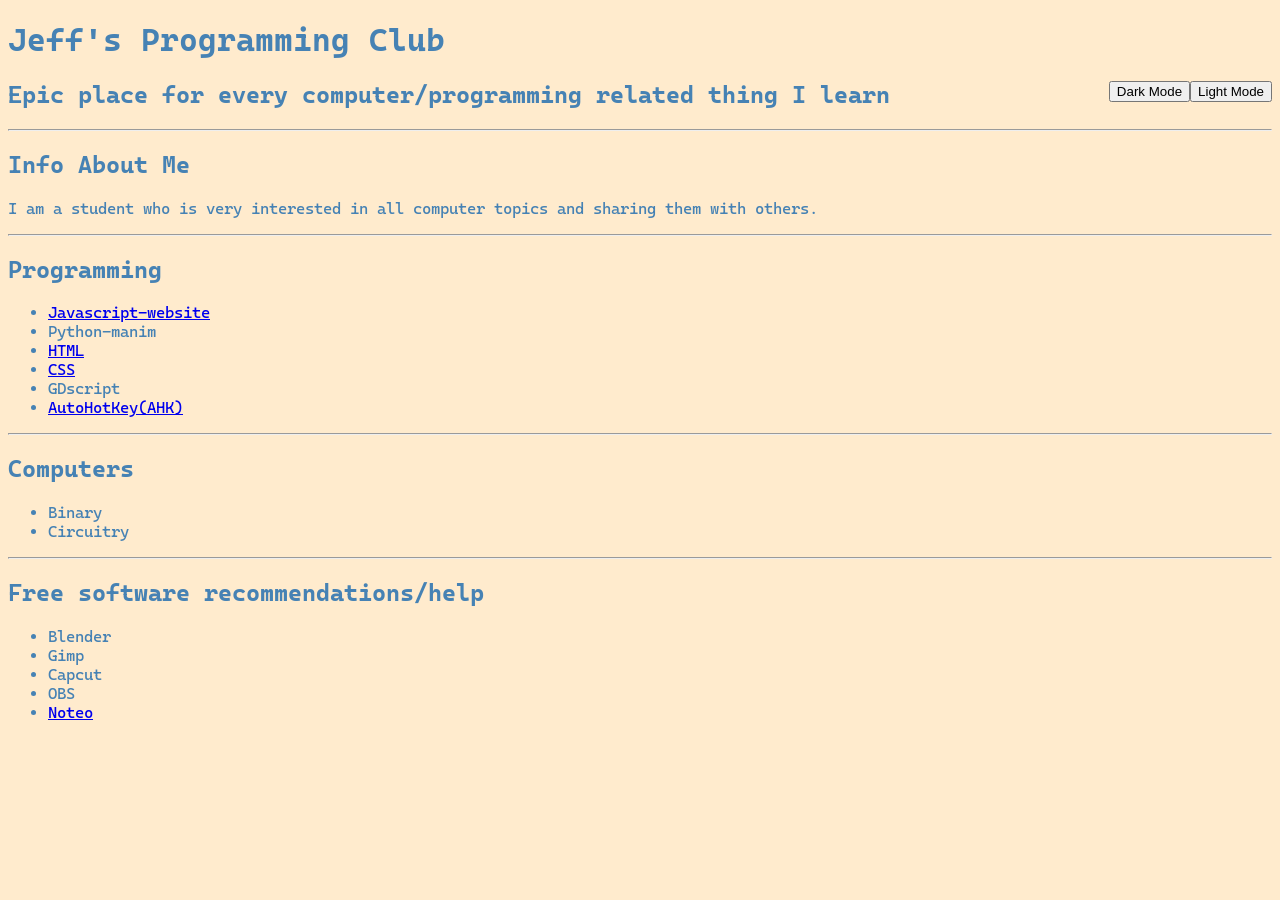
==== index.html @ fac46bec "Update index.html" ====
<!DOCTYPE html>
<html>
    <head>
        <meta charset="utf-8">
        <meta name="viewport" content="width=device-width, initial-scale=1">
        <title>Jeff's Programming Club</title>
        <link rel="icon" href="favicon.ico" type="image/x-icon">
        <style>
            @font-face {
                font-family: "Cascadia Mono";
                src: url("fonts/CascadiaMono.ttf") format("truetype");
            }
            body {
                background-color: blanchedalmond;
                color: #4682B4;
                font-family: "Cascadia Mono", monospace;
            }
            button{
                display: inline;
                float: right;
            }
            #loader{
                position: fixed;
                background: white;
                display: flex;
                justify-content: center;
                align-items: center;
                z-index: 1000;
                width: 100vw;
                height: 100vh;
                object-fit: cover;

            }
        </style>
    </head>
    <body id="club24">
        <div id="loader">
                <img src="LoadingAnimation_ManimCE_v0.19.0.gif" alt="Loading Animation">
        </div>        
        <h1>Jeff's Programming Club</h1><button type="button" onclick="lightMode()">Light Mode</button> <button type="button" onclick="darkMode()">Dark Mode</button>
        <script src="DarkMode.js"></script>
        <script src="LightMode.js"></script>
        <script src="GifLoader.js"></script>
        <h2>Epic place for every computer/programming related thing I learn</h2>
        <hr>
        <h2><B>Info About Me</B></h2>
        <p> I am a student who is very interested in all computer topics and sharing them with others.</p>
        <hr>
        <h2><b>Programming</b></h2>
        <ul>
            <li><a href="JavaScript-website.html">Javascript-website</a></li>
            <li>Python-manim</li>
            <li><a href="html.html">HTML</a></li>
            <li><a href="CSS.html">CSS</a></li>
            <li>GDscript</li>
            <li><a href="AutoHotKey.html">AutoHotKey(AHK)</a></li>
        </ul>
        <hr>
        <h2><b>Computers</b></h2>
        <ul>
            <li>Binary</li>
            <li>Circuitry</li>
        </ul>
        <hr>
        <h2>Free software recommendations/help </h2>
        <ul>
            <li>Blender</li>
            <li>Gimp</li>
            <li>Capcut</li>
            <li>OBS</li>
            <li><a href="noteo-download.html">Noteo</a></li>
        </ul>
        <script data-goatcounter="https://jeff-is-cool.goatcounter.com/count" async src="//gc.zgo.at/count.js"></script>
    </body>
</html>
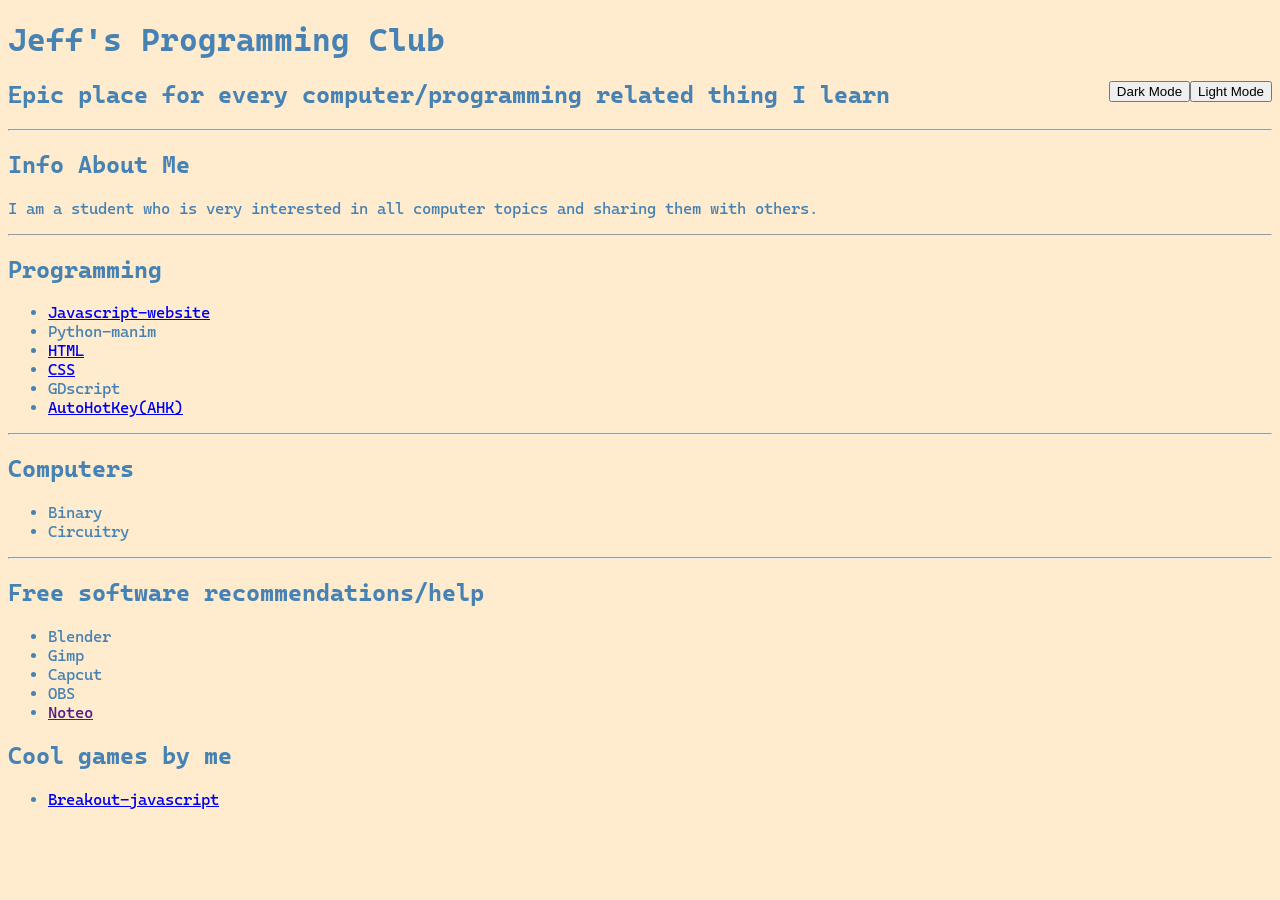
==== commit f6a06431: "Add files via upload" ====
--- a/index.html
+++ b/index.html
@@ -68,7 +68,11 @@
             <li>Gimp</li>
             <li>Capcut</li>
             <li>OBS</li>
-            <li><a href="noteo-download.html">Noteo</a></li>
+            <li><a href noteo-download.html>Noteo</a></li>
+        </ul>
+        <h2>Cool games by me</h2>
+        <ul>
+            <li><a href = "Breakout-JavaScript/index.html">Breakout-javascript</a></li>
         </ul>
         <script data-goatcounter="https://jeff-is-cool.goatcounter.com/count" async src="//gc.zgo.at/count.js"></script>
     </body>
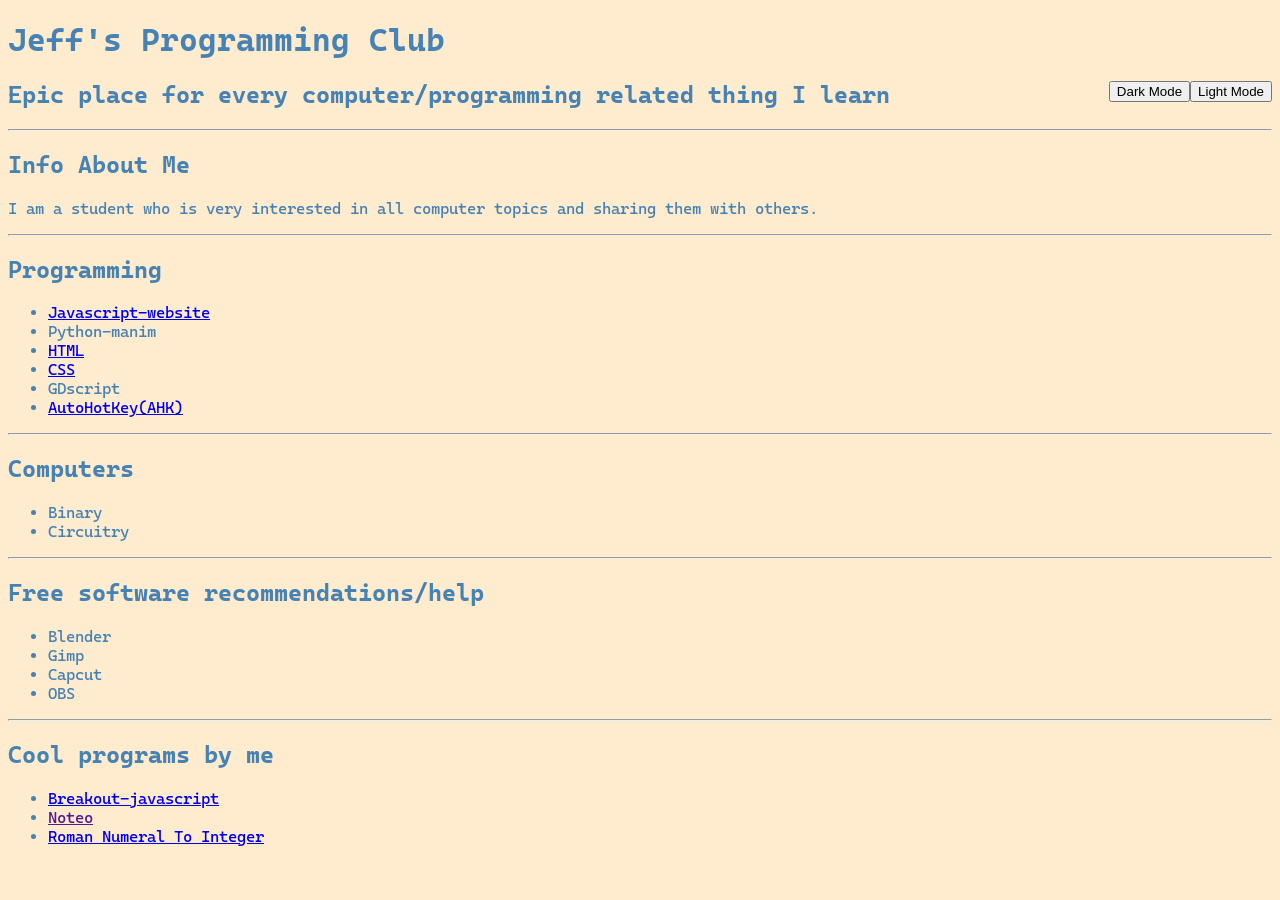
==== commit 600db629: "Add files via upload" ====
--- a/index.html
+++ b/index.html
@@ -68,11 +68,14 @@
             <li>Gimp</li>
             <li>Capcut</li>
             <li>OBS</li>
-            <li><a href noteo-download.html>Noteo</a></li>
+
         </ul>
-        <h2>Cool games by me</h2>
+        <hr>
+        <h2>Cool programs by me</h2>
         <ul>
             <li><a href = "Breakout-JavaScript/index.html">Breakout-javascript</a></li>
+            <li><a href noteo-download.html>Noteo</a></li>
+            <li><a href = "roman.html">Roman Numeral To Integer</a></li>
         </ul>
         <script data-goatcounter="https://jeff-is-cool.goatcounter.com/count" async src="//gc.zgo.at/count.js"></script>
     </body>
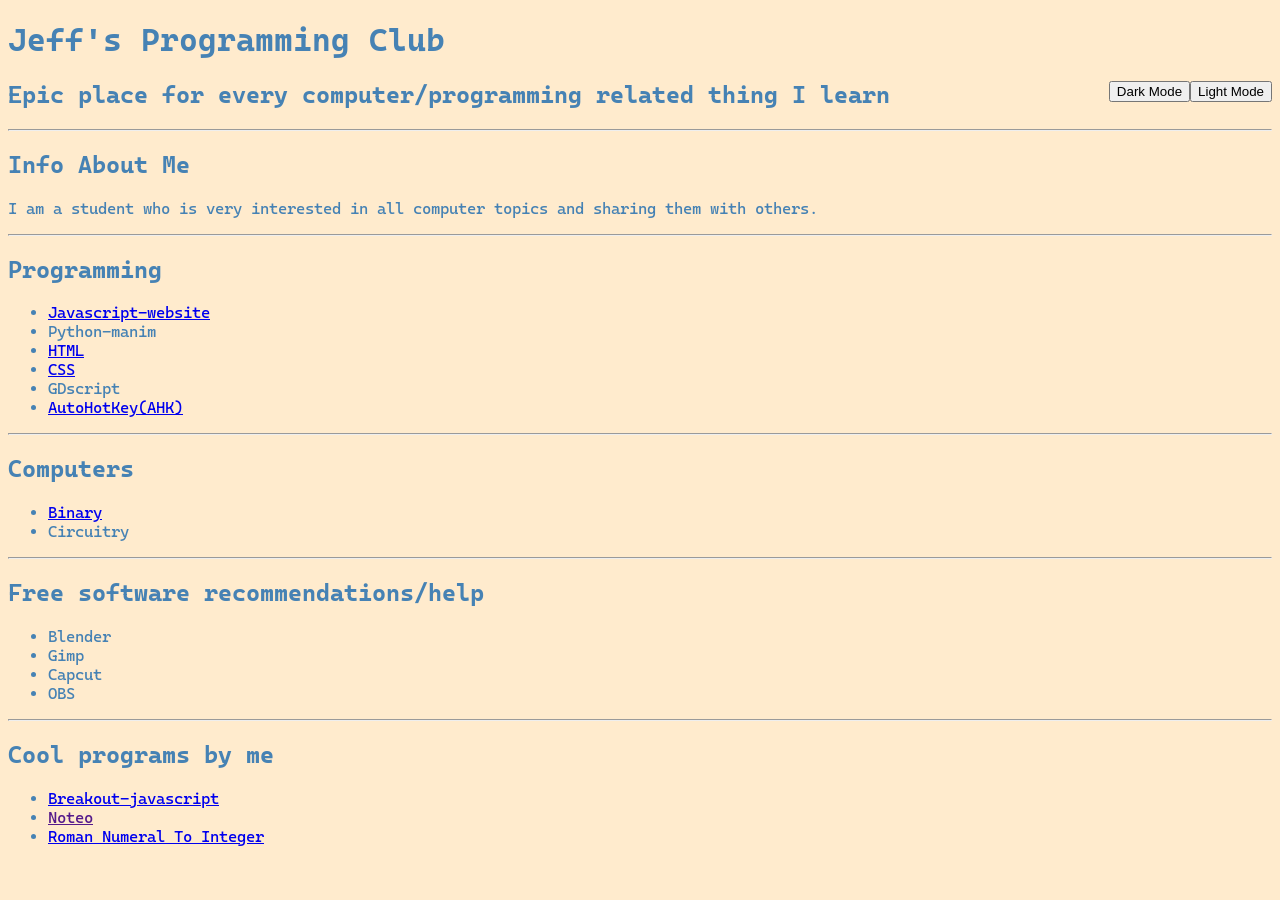
==== commit d40532c0: "Added binary link" ====
--- a/index.html
+++ b/index.html
@@ -58,7 +58,7 @@
         <hr>
         <h2><b>Computers</b></h2>
         <ul>
-            <li>Binary</li>
+            <li><a href="Binary.html">Binary</a></li>
             <li>Circuitry</li>
         </ul>
         <hr>
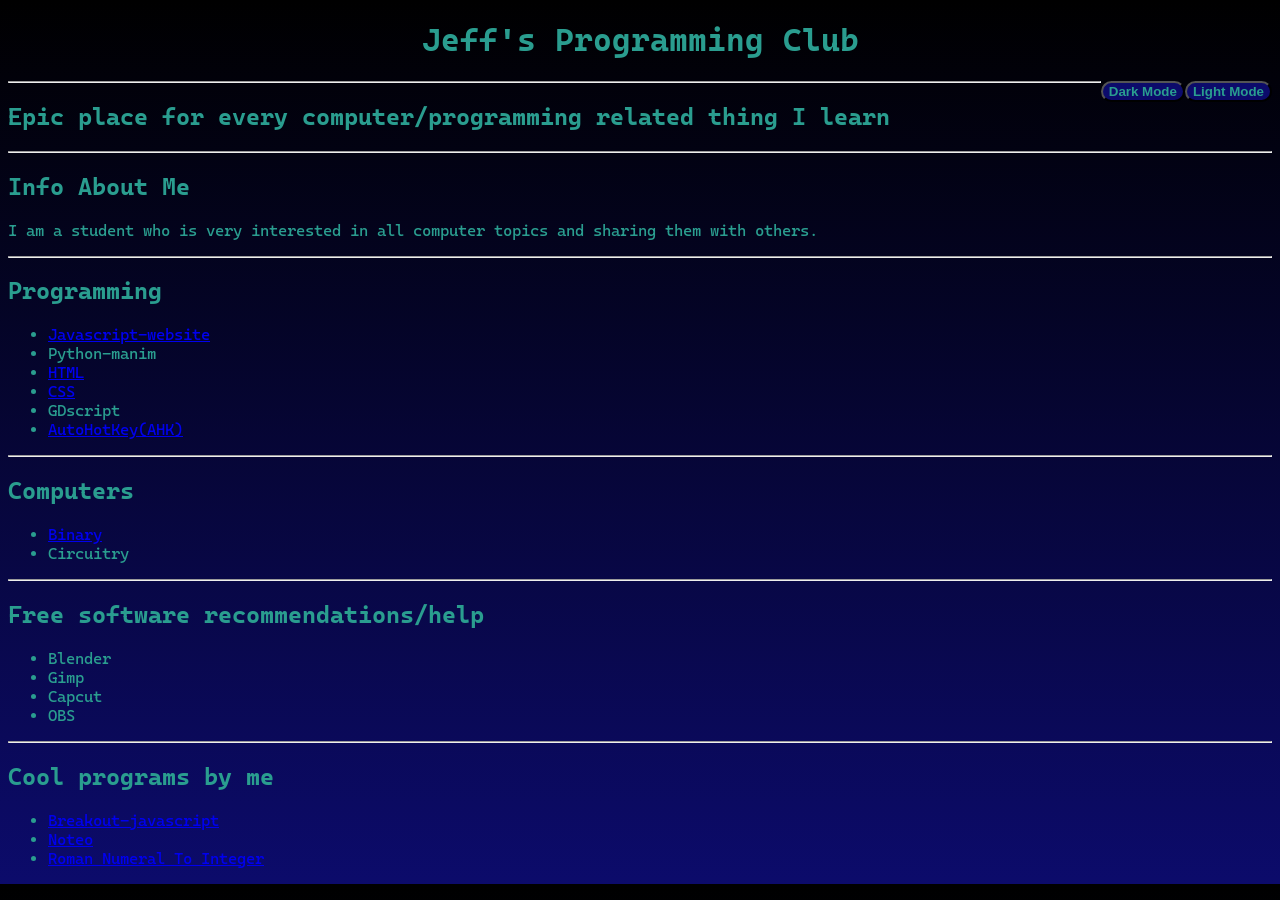
==== commit 5f8f3db8: "Colors+buttons redone" ====
--- a/index.html
+++ b/index.html
@@ -11,8 +11,8 @@
                 src: url("fonts/CascadiaMono.ttf") format("truetype");
             }
             body {
-                background-color: blanchedalmond;
-                color: #4682B4;
+                background-image: linear-gradient(to bottom, rgb(0, 0, 0), rgb(12, 11, 107));
+                color: #2A9D8F;
                 font-family: "Cascadia Mono", monospace;
             }
             button{
@@ -31,13 +31,36 @@
                 object-fit: cover;
 
             }
+            #Title1{
+                text-align: center;
+            }
+            .modeButton {
+                border: 1;
+                border-radius: 15px;
+                cursor: pointer;
+                transition: 0.3s;
+                background-color: rgb(12, 11, 107);
+                color: #2A9D8F;
+                font-weight: 900;
+            }
+            #lightButton:hover{
+                background-color: rgb(255, 255, 255);
+                transform: translateY(-3px) scale(1.2);
+                box-shadow: 0 10px 20px rgba(255, 255, 255, 0.6);
+            }
+            #darkButton:hover{
+                background-color: rgb(0, 0, 0);
+                transform: translateY(-3px) scale(1.2);
+                box-shadow: 0 10px 20px rgba(0, 0, 0, 0.6);
+            }
         </style>
     </head>
     <body id="club24">
         <div id="loader">
                 <img src="LoadingAnimation_ManimCE_v0.19.0.gif" alt="Loading Animation">
         </div>        
-        <h1>Jeff's Programming Club</h1><button type="button" onclick="lightMode()">Light Mode</button> <button type="button" onclick="darkMode()">Dark Mode</button>
+        <h1 id="Title1">Jeff's Programming Club</h1><button id="lightButton" class="modeButton" type="button" onclick="lightMode()">Light Mode</button> <button id= "darkButton" class="modeButton" type="button" onclick="darkMode()">Dark Mode</button>
+        <hr>
         <script src="DarkMode.js"></script>
         <script src="LightMode.js"></script>
         <script src="GifLoader.js"></script>
@@ -74,7 +97,7 @@
         <h2>Cool programs by me</h2>
         <ul>
             <li><a href = "Breakout-JavaScript/index.html">Breakout-javascript</a></li>
-            <li><a href noteo-download.html>Noteo</a></li>
+            <li><a href = "noteo-download.html">Noteo</a></li>
             <li><a href = "roman.html">Roman Numeral To Integer</a></li>
         </ul>
         <script data-goatcounter="https://jeff-is-cool.goatcounter.com/count" async src="//gc.zgo.at/count.js"></script>
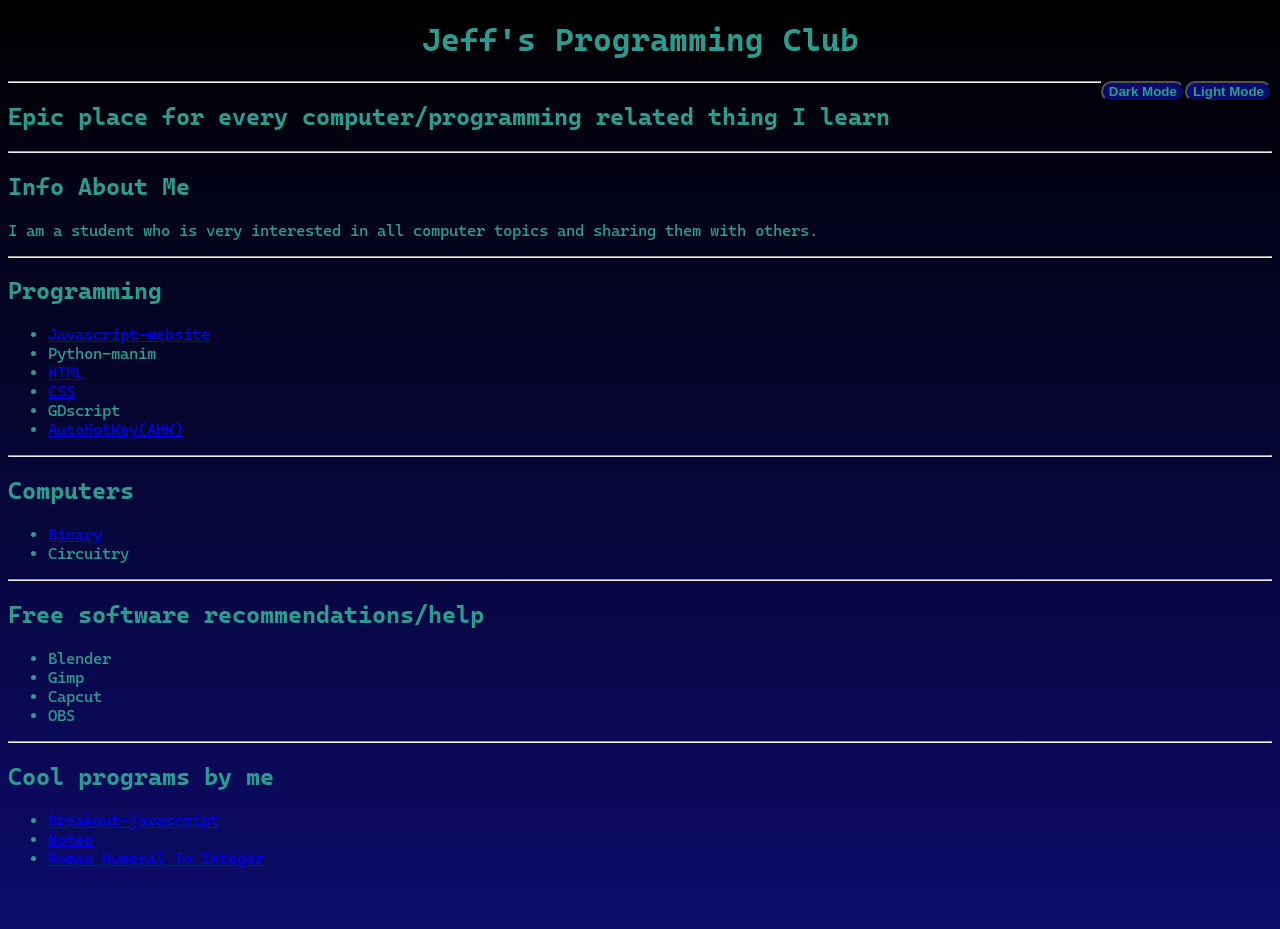
==== commit 56209ec9: "fixed background rendering" ====
--- a/index.html
+++ b/index.html
@@ -11,6 +11,7 @@
                 src: url("fonts/CascadiaMono.ttf") format("truetype");
             }
             body {
+                height: 100vh;
                 background-image: linear-gradient(to bottom, rgb(0, 0, 0), rgb(12, 11, 107));
                 color: #2A9D8F;
                 font-family: "Cascadia Mono", monospace;
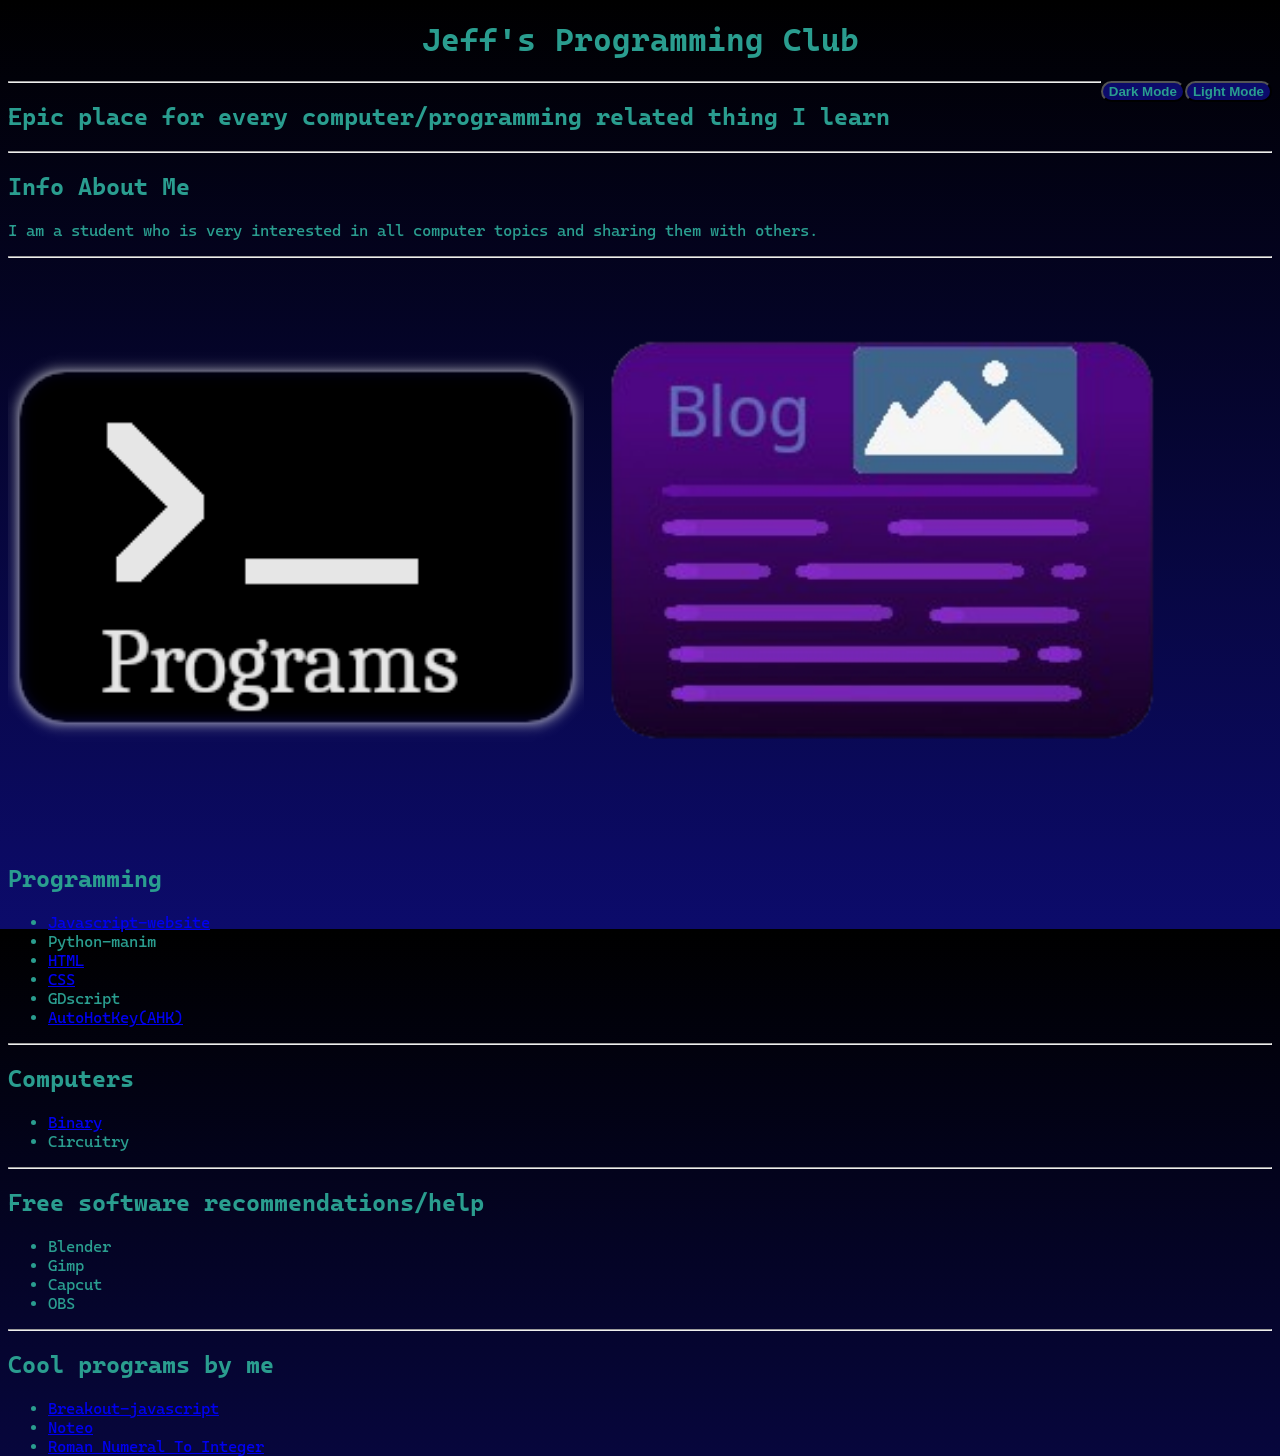
==== commit 574f4519: "Segmentation part 1" ====
--- a/index.html
+++ b/index.html
@@ -12,6 +12,7 @@
             }
             body {
                 height: 100vh;
+                min-height: 100vh;
                 background-image: linear-gradient(to bottom, rgb(0, 0, 0), rgb(12, 11, 107));
                 color: #2A9D8F;
                 font-family: "Cascadia Mono", monospace;
@@ -44,6 +45,11 @@
                 color: #2A9D8F;
                 font-weight: 900;
             }
+            #Main-Image {
+                max-width: 45vw;
+                height: auto;
+                width: 45vw;
+            }
             #lightButton:hover{
                 background-color: rgb(255, 255, 255);
                 transform: translateY(-3px) scale(1.2);
@@ -53,6 +59,9 @@
                 background-color: rgb(0, 0, 0);
                 transform: translateY(-3px) scale(1.2);
                 box-shadow: 0 10px 20px rgba(0, 0, 0, 0.6);
+            }
+            #Main-Image:hover {
+                transform: translateY(-3px) scale(1.1);
             }
         </style>
     </head>
@@ -70,6 +79,7 @@
         <h2><B>Info About Me</B></h2>
         <p> I am a student who is very interested in all computer topics and sharing them with others.</p>
         <hr>
+        <a href="Programs/index.html"><img id="Main-Image" src="Images/Programs.png"></a> <img id="Main-Image" src="Images/blog.png">
         <h2><b>Programming</b></h2>
         <ul>
             <li><a href="JavaScript-website.html">Javascript-website</a></li>
